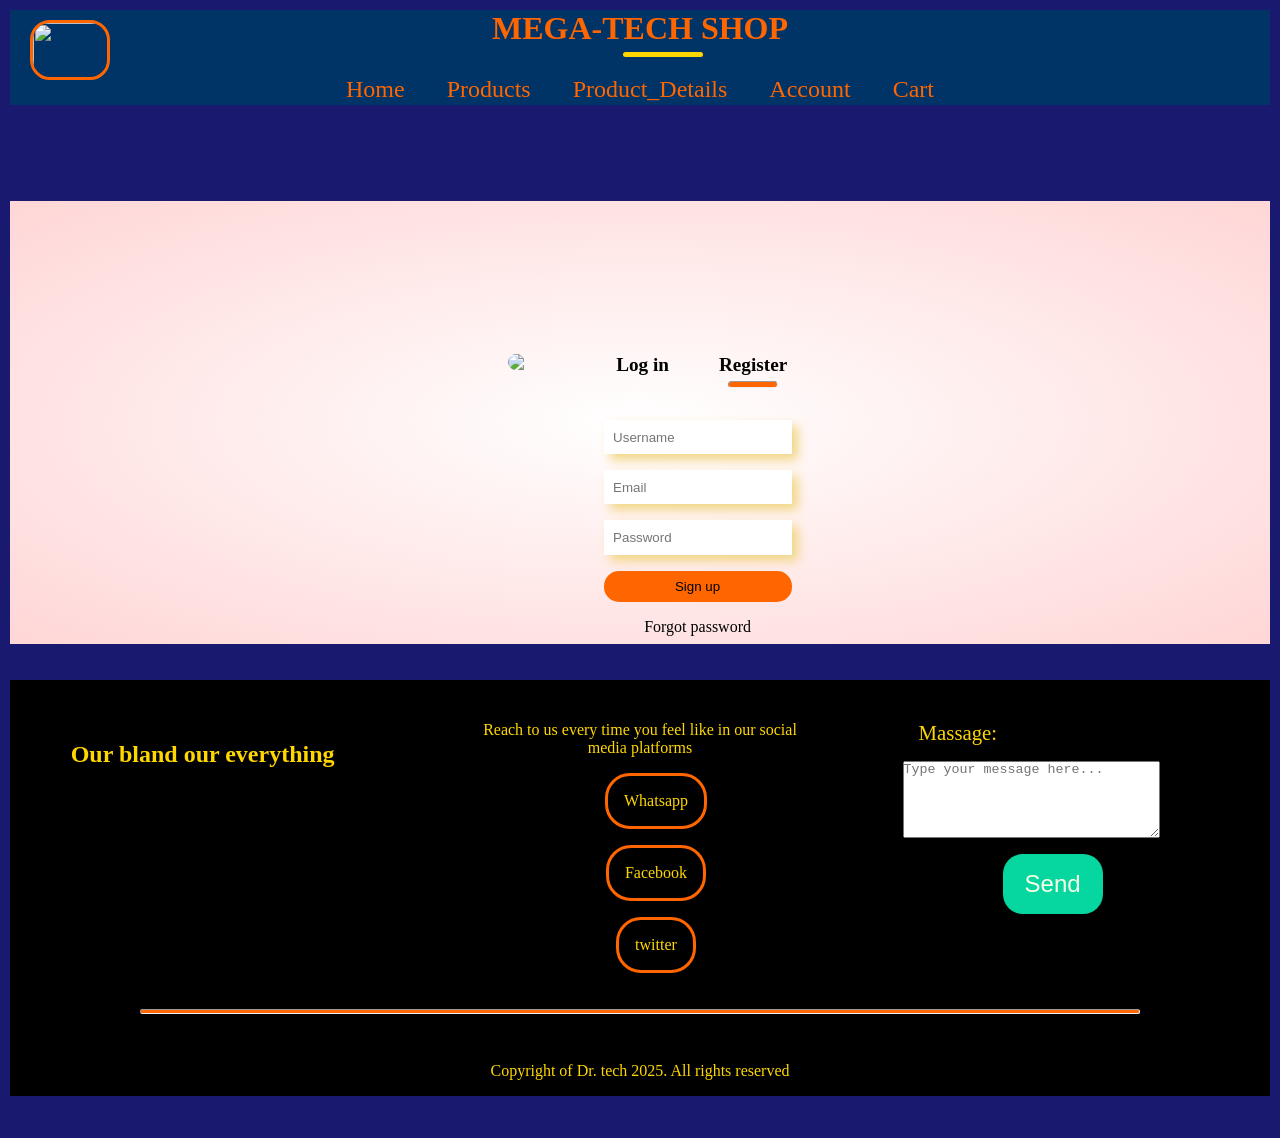
==== account.html @ 9d4eed02 "Add files via upload" ====
<!DOCTYPE html>
<html lang="en">
<head>
    <meta charset="UTF-8">
    <meta name="viewport" content="width=device-width, initial-scale=1.0">
    <title>Ecommerce website</title>
    <link rel="stylesheet" href="style.css">
</head>
<body>
    <div class="container">
        <div class="header">
            <div class="title">
                <h1>MEGA-TECH SHOP</h1>
            </div>
                <div class="navbar">
                    <div class="small_container">
                        <div class="row">
                            <div class="col_2">
                                <logo><img src="images/DR. TECH LOGO.png"></logo>
                            </div>
                            <div class="col_2">
                                <div class="icon"><img src="images/icon.png" onclick="menutoogle()"></div>
                                <nav id="menu">
                                    <ul>
                                        <li><a href="index.html">Home</a></li>
                                        <li><a href="products.html">Products</a></li>
                                        <li><a href="productDetails.html">Product_Details</a></li>
                                        <li><a href="account.html">Account</a></li>
                                        <li><a href="cart.html">Cart</a></li>
                                    </ul>
                                </nav>
                            </div>
                        </div>
                    </div>                
                </div>
            </div>


<div class="accountPage">
    <div class="container">
        <div class="row">
            <div class="col_2">
                <img src="images/shirt.jpg" width="100%">
            </div>
            <div class="col_2">
                <div class="logHeader">
                    <span onclick = "login()">Log in</span>
                    <span onclick = "signup()">Register</span>
                    <hr id="indicator">
                </div>
                <div class="form">
                    <form id="login">
                        <input type="username" placeholder="Username">
                        <input type="password" placeholder="Password">
                        <button>Log in</button>
                    </form>
                    <form id="signup">
                        <input type="username" placeholder="Username">
                        <input type="email" placeholder="Email">
                        <input type="password" placeholder="Password">
                        <button>Sign up</button>
                        <a href=""><p>Forgot password</p></a>
                    </form>
                </div>
            </div>
        </div>
    </div>
</div>


    <div class="footer">
        <div class="row">
            <div class="col_3">
                <img src="images/DR. TECH LOGO.png" alt="">
                <h2>Our bland our everything</h2>
            </div>
            <div class="col_3">
                <p>Reach to us every time you feel like in our social media platforms</p>
                <ul>
                    <li>Whatsapp</li>
                    <li>Facebook</li>
                    <li>twitter</li>
                </ul>
            </div>
            <div class="col_3">
                <form action="" class="message">
                    <label>Massage:</label>
                    <textarea name="message" id="" placeholder="Type your message here..." rows="5" cols="30"></textarea>
                    <button>Send</button>
                </form>
            </div>
        </div>

        <hr>
        <p>Copyright of Dr. tech 2025. All rights reserved</p>
    </div> 



    <script src="script.js"></script>
</body>
</html>
---- style.css ----
*{
    padding: 0;
    margin: 0;
    box-sizing: border-box;
}

:root{
    --LINEAR_GRADIENT: linear-gradient(#3b2f2f, #7e5c4a, #f2d786);
    --LINEAR_GRADIENT_2: linear-gradient(#1e1e2f, #4c2a59, #9e4b8a);
    --BG: #003366;
    --COLOR: #ff6600;
    --BG2: #000;
    --COLOR2: #FFD700;

    /* padding and margin */
    --SIZE: 1rem;
}

html{
    height: 100%;
    scroll-behavior: smooth;
}
body{
    min-height: 100vh;
    background-image: var(--LINEAR_GRADIENT_2) center no-repeat;
    background-color: midnightblue;
    background-size: cover;
    padding: 10px;
}

/* ----RESET---- */

.row{
    display: flex;
    gap: 10px;
    justify-content: space-evenly;
}

.col_2{
    flex-basis: 50%;
}
.col_3{
    flex-basis: 30%;
}
.col_4{
    flex-basis: 25%;
}

.col_2, .col_3, .col_4{
    margin-top: 25px;
}

.small_container{
    max-width: 1080px;
    margin: var(--SIZE) auto;
}

a:hover{
    background: var(--BG2);
    color: var(--COLOR2);
}

img{
    display: inline-block;
    border-radius: 20px;
    width: 100%;
}

/* ----HEADER---- */
.header{
    background: var(--BG);
    position: sticky;
    top: 0;
    width: 100%;
    z-index: 1;
}

.title{
    text-align: center;
    color: var(--COLOR);
    position: relative;
}

.title::after{
    content: "";
    background: var(--COLOR2);
    position: absolute;
    right: 45%;
    width: 80px;
    height: 5px;
    border: none;
    border-radius: 10px;
    margin: 5px auto;
}

.navbar .row{
    display: flex;
    flex-flow: row wrap;
}

logo{
    border: none !important;
}

logo ,logo img{
    width: 80px;
    height: 60px;
    border: 3px solid var(--COLOR);
    position: absolute;
    top: 5px;
    left: 10px;
}
nav{
    margin: var(--SIZE);
    display: grid;
    place-content: center;
}
nav ul{
    display: flex;
    justify-content: space-around;
    gap: 10px;
    margin: var(--SIZE) auto;
}
nav ul li{
    list-style: none;
    padding: var(--SIZE) 0;
}
nav ul li a{
    color: var(--COLOR);
    text-decoration: none;
    font-size: 1.5rem;
    padding: var(--SIZE);
    border-radius: 20px;
}
.icon{
    max-width: 50px;
    height: 20px;
    position: absolute;
    top: 4rem;
    right: 1rem;
    border-radius: 20px;
    box-shadow: 5px 5px 5px white;
    display: none;
    background: red;
}
.icon img{
    width: 100%;
    height: 100%;
}

.navbar .col_2{
    margin: 0;
}




/* =============HERO=============== */
.hero{
    padding: var(--SIZE);
    margin: 3rem 0 0;
}

.hero .col_2{
    display: flex;
    flex-direction: column;
    justify-content: center;
}
.hero h3{
    font-size: 1.5rem;
    color: var(--COLOR);
    font-weight: 900;
}
.hero p{
    color: var(--COLOR2);
    font-size: 1.5rem;
    margin: var(--SIZE);
    line-height: 1.5;
    letter-spacing: 2px;
    font-weight: 500;
}

.categories{
    margin: 2rem;
}

.products{
    margin: 2rem;
}

.products .row{
    margin-top: 2rem;
    flex-wrap: wrap;
    text-align: center;
}

.products .col_4{
    flex: 1 2 250px;
}

.products h3{
    color: var(--COLOR);
    margin: 15px 0;
    font-size: 1.2rem;
}
.products p{
    border: 2px solid var(--COLOR);
    border-radius: 30px;
    padding: .5rem;
    color: wheat;
    margin-bottom: 15px;
}


.offer{
    background-color: var(--BG);
    color: var(--COLOR2);
    padding: 2rem;
    animation: mover 2s linear infinite alternate;
}

.offer .col_2{
    display: flex;
    flex-flow: column;
    justify-content: center;
}

.offer h2{
    margin: var(--SIZE);
    text-align: center;
}

.offer h2:nth-child(3){
    text-decoration-line: line-through;
    text-decoration-thickness: 4px;
    text-decoration-color: red;
    font-size: 2rem;
}

.offer h2:last-child{
    width: 100px;
    margin: 0 auto;
    border-radius: 20px;
    padding: var(--SIZE);
    box-shadow: 5px 5px 5px var(--COLOR);
    border: 2px solid var(--COLOR);
}

.offer p{
    margin: 1.1rem;
    font-size: 1.3rem;
    font-family: fantasy;
    letter-spacing: 2px;
}

.testimonials{
    margin: 2rem;
    color: var(--COLOR);
}
.testimonials h1{
    font-size: 2rem;
    font-weight: 800;
}

.testimonials p{
    line-height: 1.5;
    font-size: large;
}
.testimonials img{
    border-radius: 50%;
    border: 10px solid var(--COLOR);
}
.testimonials h3{
    text-align: center;
    margin-top: 25px;
}

.blands{
    margin: 3rem;
}

.blands img{
    filter: grayscale(100%);
    object-fit: cover;
}
.blands img:hover{
    filter: grayscale(0%);
}

.footer{
    background: #000;
    color: var(--COLOR2);
}

.footer .row{
    margin: clamp(2rem, 4vh, 3rem);
}
.footer img{
    width: 150px;
    margin: var(--SIZE);
}
.footer h3{
    margin: 2rem;
}

.footer hr{
    max-width: 1000px;
    width: 100%;
    height: 5px;
    margin: var(--SIZE) auto;
    background: var(--COLOR);
    border-radius: 20px;
}
.footer .col_3 p{
    margin: 0;
}

.footer p{
    text-align: center;
    margin: 2rem;
    padding: var(--SIZE);
}
.footer .col_3 ul{
    margin-left: 2rem;
    list-style: none;
    display: flex;
    flex-flow: column;
    gap: var(--SIZE);
}

.footer .col_3 ul li{
    border: 3px solid var(--COLOR);
    border-radius: 25px;
    text-align: center;
    padding: var(--SIZE);
    max-width: 25vw;
    margin: 0 auto;

}
.footer .col_3 ul li:hover{
    transform: translateY(-5px);
    box-shadow: 5px 5px 5px lime;
}

.message{
    margin: 0 auto;
    width: 80%;
    display: grid;
    place-content: center;
}

.message label{
    font-size: 1.3rem;
    padding: var(--SIZE);
}

.message button{
    border: none;
    padding: var(--SIZE);
    border-radius: 20px;
    margin-top: var(--SIZE);
    width: 100px;
    margin-left: 100px;
    background: #06d6a0;
    color: #f8ffe5;
    font-size: 1.5rem;
}
.message button:hover{
    box-shadow: 10px 10px 8px var(--COLOR) inset;
    transform: translateY(5px);
}
@media only screen and (max-width: 600px){

    logo{
        display: none;
    }

    .col_2, .col_3, .col_4{
        flex-flow: column wrap;
        flex: 1 2 100%;
        margin: 0 auto;
    }

    .row{
        flex-flow: column;
    }


  /*   ===============header================== */
  

    logo ,logo img{
        max-width: 150px;
        border: 2px solid var(--COLOR);
        margin: var(--SIZE) 0 0;
        padding: 0;
    }

    .icon{
        display: block;
    }

    .header .row{
        flex-flow: row;
        flex-wrap: nowrap;
        gap: 2px;
        margin: 0;
        padding: 0;
    }

    .header .row .col_2{
        flex-basis: 50%;
        margin: 0;
        padding: 0;        
    }
    .header .title{
        margin-top: 10px;
        padding-top: 10px;
    }
    nav{
        position: absolute;
        overflow: hidden;
        margin: 0;
        left: 5%;
        font-size: .3rem;
        padding: 0;
        z-index: 1;
    }
    nav ul{
        display: flex;
        flex-flow: row wrap;
        margin: 0;
        padding: 0;
        row-gap: auto;
    }
    
    nav ul li{
        list-style: none;
        margin: 0;
        padding: 5px 3px;
    }
    nav ul li a{
        text-decoration: none;
        font-size: 1rem;
        border-radius: 20px;
        margin: 0;
        padding: 0;
        color: #000;
    }

    .footer .col_3{
        display: grid;
        place-content: center;
    }
    .footer .col_3 img{
        margin: var(--SIZE) auto;
    }
    
    .title::after{
        position: absolute;
        right: clamp(5rem);
    }
}

/* ----------ACCOUNT PAGE-------------- */

.accountPage{
    padding: var(--SIZE);
    background: radial-gradient(#fff, #ffd6d6);
    display: grid;
    height: auto;
    place-content: center;
    position: relative;
    padding-top: 8rem;
    padding-bottom: 16rem;
    margin-top: 6rem;
}
.accountPage img{
    margin: 0 1rem;
}

.accountPage img:hover{
    transform: scale(0,2) rotate(1000deg);
    transition-duration: 1s;
}

.accountPage .row{
    gap: 10px 2rem;
}

.logHeader span{
    font-size: larger;
    font-weight: 600;
    padding: .5rem;
    margin: 15px;
    cursor: pointer;
}
.logHeader{
    margin-left: 10%;
    white-space: nowrap;
}

.logHeader span:hover{
    color: #9e4b8a;
    box-shadow: 5px 5px 10px #000;
    border: none;
    border-radius: 10px;
}

.form{
    position: relative;
    background: red; 
}

.accountPage form{
    position: absolute;
    display: flex;
    flex-flow: column;
    gap: var(--SIZE);
    margin: var(--SIZE);
    padding: var(--SIZE);
}

form input{
    padding: .6rem;
    border: none;
    box-shadow: 6px 6px 10px #f2d786;
    color: purple;
}

input:focus{
    box-shadow: 5px 5px 10px #ff6600 inset;
    outline: none;
    color: purple;
    transform: scale(1.1);
    transition-duration: 1s;
}

form button{
    background: #ff6600;
    border: none;
    border-radius: 15px;
    padding: .5rem;
}

#signup a{
    text-decoration: none;
    text-align: center;
    color: #000;
}

#login{
   left: 300px;
   display: none;
}
#signup{
    left: 0px;
}

#indicator{
    width: 50px;
    height: 7px;
    background: #ff6600;
    margin: 5px 0 0 35px;
    transform: translateX(100px);
    border-radius: 10px;
    transition-duration: 2s;
}


/* -------------CART pAGE-------- */

.cart_page{
    padding-top: 15rem;
    margin: 10rem 3rem 0;
    padding: 10rem 3rem 0;
}

.cart{
    background: radial-gradient(#fff, #ff523b);
    margin: 80px auto;
}

.cart .table1 td{
    border-bottom: 3px dotted #ff523b;
}
.cart .table1 td:nth-child(-1){
    border: none;
}
.cart table{
    width: 100%;
    border-collapse: collapse;
    border-radius: 30px;
}

.cart table th{
    background: #9e4b8a;
    padding: .5rem;
    text-align: center;
    color: #ff523b;
    justify-content: center;
    align-items: center;
}
table td{
    width: auto;
}
.cart_info{
    display: grid;
    place-content: center;
}
.cart_info div{
        padding-top: 10px;
        padding-left: 3px;
        flex-basis: 70px;
        display: grid;
}

.cart_info img{
    width: 80px;
    border: 2px solid #ff6600;
    margin-top: 10px;
}
.cart_info h2{
    font-size: .9rem;
}    

.cart_info a{
    text-decoration: none;
    color: red;
    font-weight: 600;
    box-shadow: -5px 5px 5px #fff inset;
    padding: .1rem .5rem;
    border-radius: 9px;
    background: #eaff02;
    text-transform: uppercase;
    display: grid;
    place-content: center;
}
.cart input{
    width: 50px;
    height: 45px;
    display: flex;
    align-content: center;
    padding: .5rem;
    margin: 10px auto;
    border: none;
    border-radius: 9px;
}

.cart tr p{
    text-align: center;
    font-size: 1rem;
    font-weight: 600;
    color: purple;
    margin-bottom: .5rem;
}

.cart_total{
    color: rgb(63, 0, 63);
    background: #ff523b83;
    font-size: 1rem;
    font-weight: 800;
    display: flex;
    justify-content: flex-end;
}
.cart_total table{
    border-top: 5px solid red;
    max-width: 50%;
    width: 100%;
    padding: 2rem;
    margin-top: 15px;
}
.cart_total table tr td{
    padding: var(--SIZE);
    white-space: nowrap;
}

/* ----------------PRODUCTS-------------- */
.products .row:first-child{
    display: flex;
    flex-flow: row nowrap;
    justify-content: space-between;
}

.products h2{
    color: #ff523b;
}

.products select{
    padding: 5px 15px;
    color: #ff6600;
    font-weight: 600;
    border-radius: 10px;
    animation: mover 5s linear infinite alternate;

}
.products select:focus{
    outline: none;
}

.products option{
    font-size: 12px;
    text-align: center;
    border: none;
    border-radius: 26px;
}

@keyframes mover{
    from{transform: translateX(10px);}
    to{transform: translateX(-10px);}
}

/* --------PRODUCTS DETAILS-------------- */
.productsDetails .col_2{
    padding: 10px;
    display: grid;
    place-content: center;
}

.productsDetails .col_2 img{
    padding: 0;
}

.productsDetails .col_2 p{
    font-size: 1.2rem;
    font-weight: bold;
    color: wheat;
    max-width: 80%;
}

.productsDetails .col_2 h2, .productsDetails .col_2 h1{
    color: #ff523b;
    margin: 5px 0;
}

select:focus{
    outline: none;
}

.productsDetails .col_2 select, .productsDetails .col_2 input{
    padding: .5rem;
    width: 80px;
    font-size: 10px;
    margin: 10px;
    background: #f2d786;
    border-radius: 10px;
}
.productsDetails .col_2 button{
    background: #ff523b;
    border-radius: 10px;
    width: 80px;
    margin: 10px auto;
    padding: 3px;
}
.smallImgs{
    display: flex;
    justify-content: space-between;
    margin-top: 10px;
}
.smallImgCol{
    flex-basis: 24%;
}
.smallImgCol img{
    border-radius: 7px;
}
.smallImgCol img:hover{
    animation: mover .30s linear infinite alternate-reverse;
}
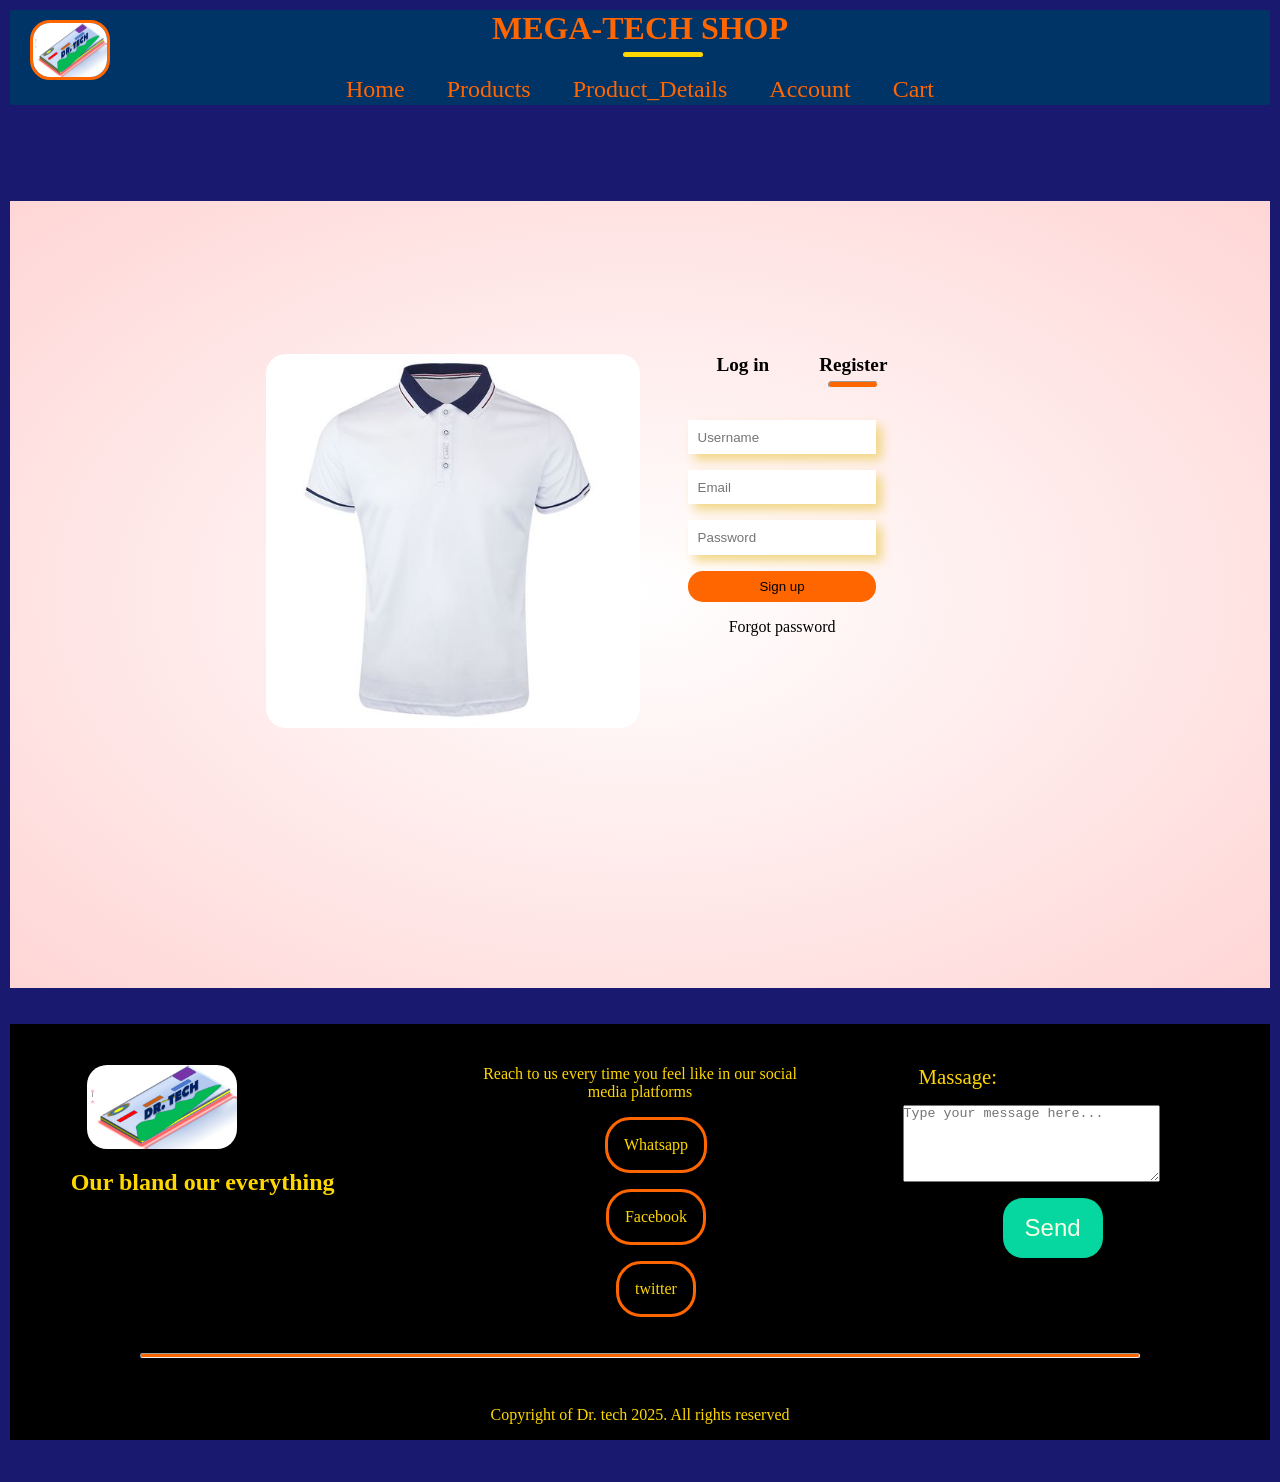
==== commit 1316ac3b: "Update account.html" ====
--- a/account.html
+++ b/account.html
@@ -16,10 +16,10 @@
                     <div class="small_container">
                         <div class="row">
                             <div class="col_2">
-                                <logo><img src="images/DR. TECH LOGO.png"></logo>
+                                <logo><img src="./DR. TECH LOGO.png"></logo>
                             </div>
                             <div class="col_2">
-                                <div class="icon"><img src="images/icon.png" onclick="menutoogle()"></div>
+                                <div class="icon"><img src="./icon.png" onclick="menutoogle()"></div>
                                 <nav id="menu">
                                     <ul>
                                         <li><a href="index.html">Home</a></li>
@@ -40,7 +40,7 @@
     <div class="container">
         <div class="row">
             <div class="col_2">
-                <img src="images/shirt.jpg" width="100%">
+                <img src="./shirt.jpg" width="100%">
             </div>
             <div class="col_2">
                 <div class="logHeader">
@@ -71,7 +71,7 @@
     <div class="footer">
         <div class="row">
             <div class="col_3">
-                <img src="images/DR. TECH LOGO.png" alt="">
+                <img src="./DR. TECH LOGO.png" alt="">
                 <h2>Our bland our everything</h2>
             </div>
             <div class="col_3">
@@ -99,4 +99,4 @@
 
     <script src="script.js"></script>
 </body>
-</html>+</html>
